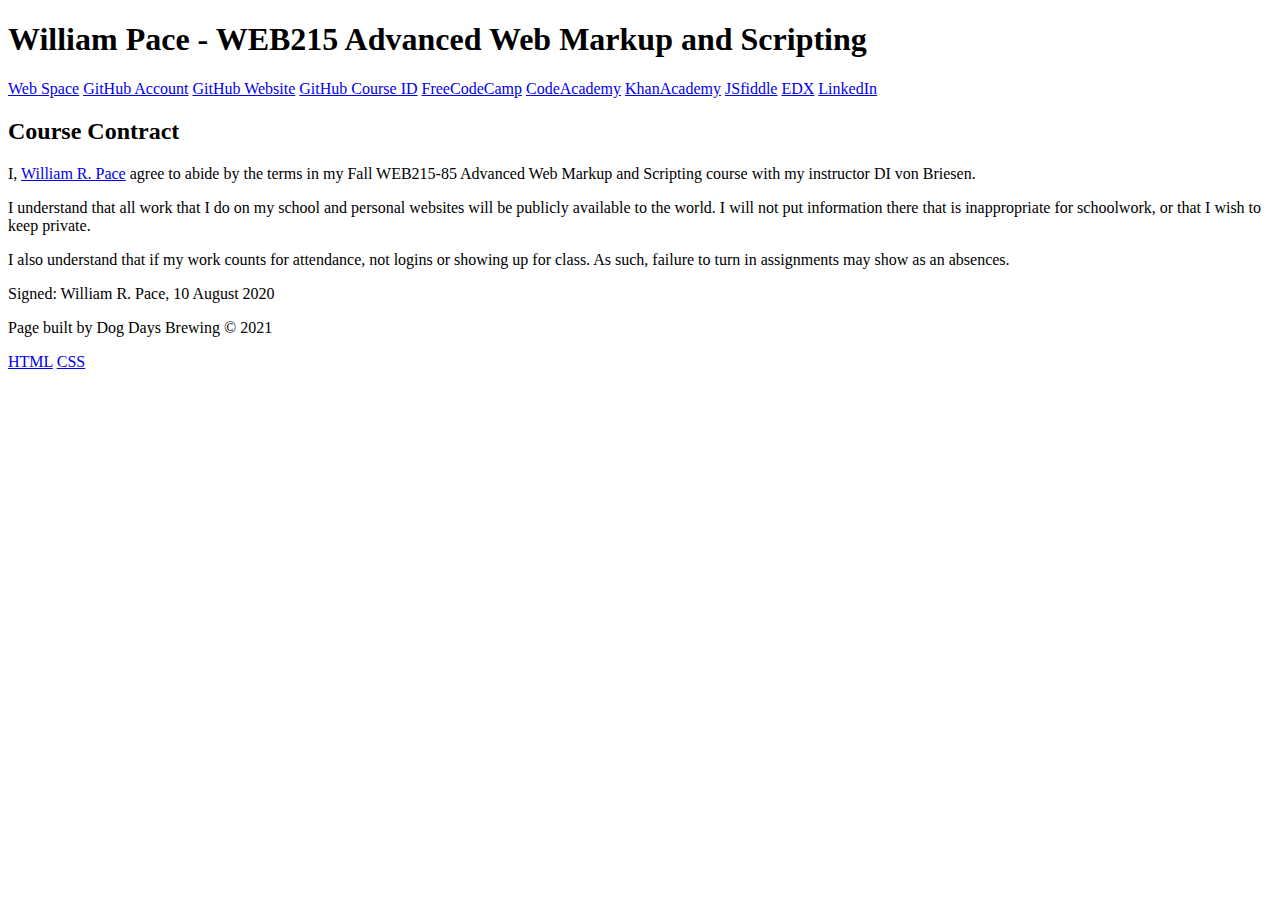
==== contract.html @ c0fa34f6 "Add files via upload" ====
<!DOCTYPE html>
<html lang="en">

<head>
    <link rel="stylesheet" type="text/css" href="styles/default.css">
    <meta charset="utf-8">
    <title>
        William Pace: WEB215 Course Contract
    </title>
</head>

<body>
    <header>
        <h1>
            William Pace - WEB215 Advanced Web Markup and Scripting
        </h1>
        <nav>
            <a href="http://students.cpcc.edu/~wpace001/" class="myButton">Web Space</a>
            <a href="https://github.com/wpace001" class="myButton">GitHub Account</a>
            <a href="https://wpace001.github.io" class="myButton">GitHub Website</a>
            <a href="https://github.com/wpace001/web215" class="myButton">GitHub Course ID</a>
            <a href="https://www.freecodecamp.org/wpace001" class="myButton">FreeCodeCamp</a>
            <a href="https://www.codecademy.com/profiles/wpace001" class="myButton">CodeAcademy</a>
            <a href="http://www.khanacademy.org/profile/wpace001" class="myButton">KhanAcademy</a>
            <a href="https://jsfiddle.net/user/wpace001/fiddles/" class="myButton">JSfiddle</a>
            <a href="https://profile.edx.org/u/wpace001" class="myButton">EDX</a>
            <a href="https://www.linkedin.com/in/william-pace-2449ab1b4/" class="myButton">LinkedIn</a>
        </nav>
    </header>
    <main>
        <h2>
            Course Contract
        </h2>
        <p>
            I, <a href="introduction.html">William R. Pace</a> agree to abide by the terms in my Fall WEB215-85 Advanced Web Markup and Scripting course with my instructor DI von Briesen.
        </p>
        <p>
            I understand that all work that I do on my school and personal websites will be publicly available to the world. I will not put information there that is inappropriate for schoolwork, or that I wish to keep private.
        </p>
        <p>
            I also understand that if my work counts for attendance, not logins or showing up for class. As such, failure to turn in assignments may show as an absences.
        </p>
        <p>
            Signed: William R. Pace, 10 August 2020
        </p>
    </main>
    <footer>
        <p>
            Page built by Dog Days Brewing © 2021
        </p>
        <a href="http://validator.w3.org/check?uri=referer" class="myButton">HTML</a>
        <a href="http://jigsaw.w3.org/css-validator/check/referer" class="myButton">CSS </a>
    </footer>
</body>

</html>
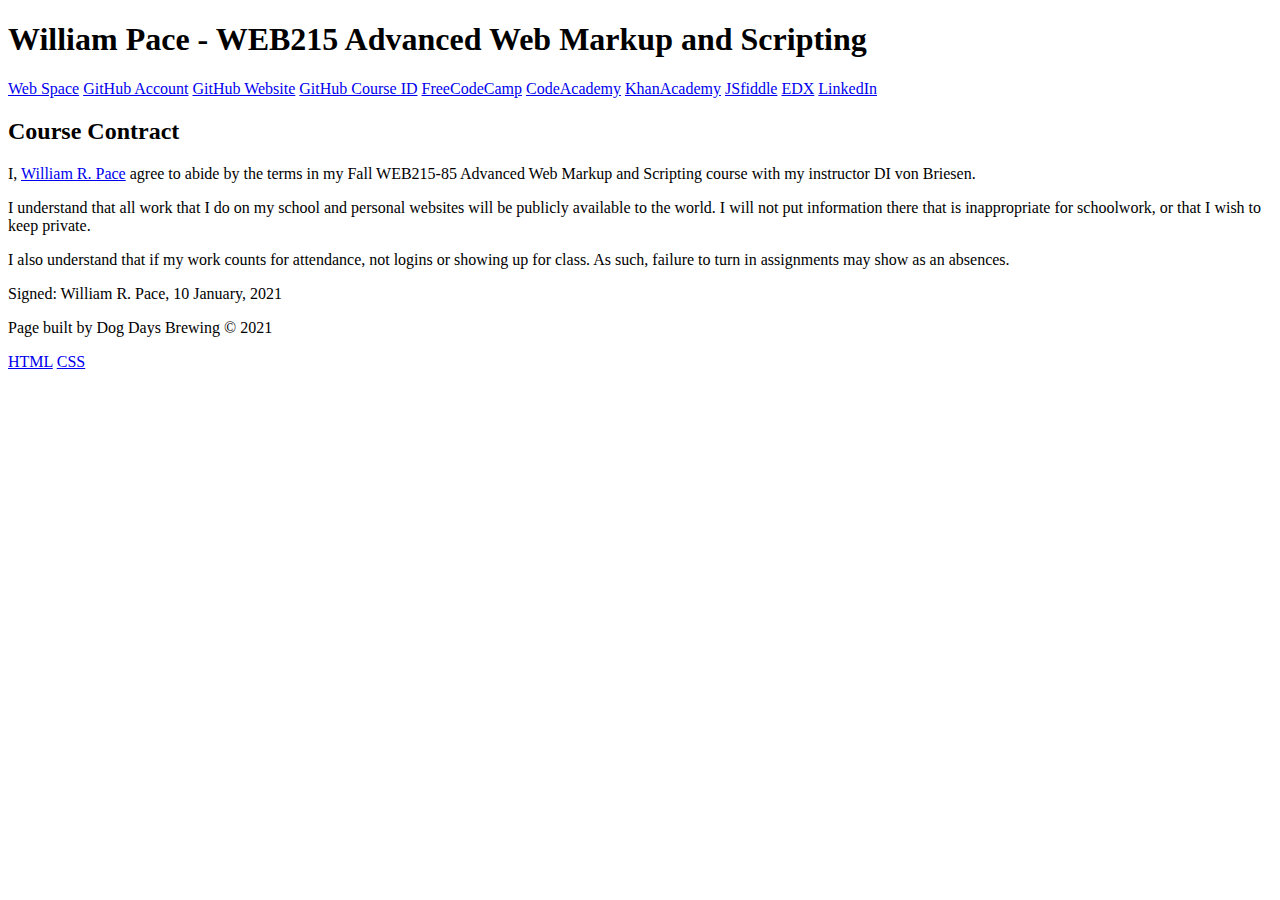
==== commit e5171af2: "Update contract.html" ====
--- a/contract.html
+++ b/contract.html
@@ -41,7 +41,7 @@
             I also understand that if my work counts for attendance, not logins or showing up for class. As such, failure to turn in assignments may show as an absences.
         </p>
         <p>
-            Signed: William R. Pace, 10 August 2020
+            Signed: William R. Pace, 10 January, 2021
         </p>
     </main>
     <footer>
@@ -53,4 +53,4 @@
     </footer>
 </body>
 
-</html>+</html>
